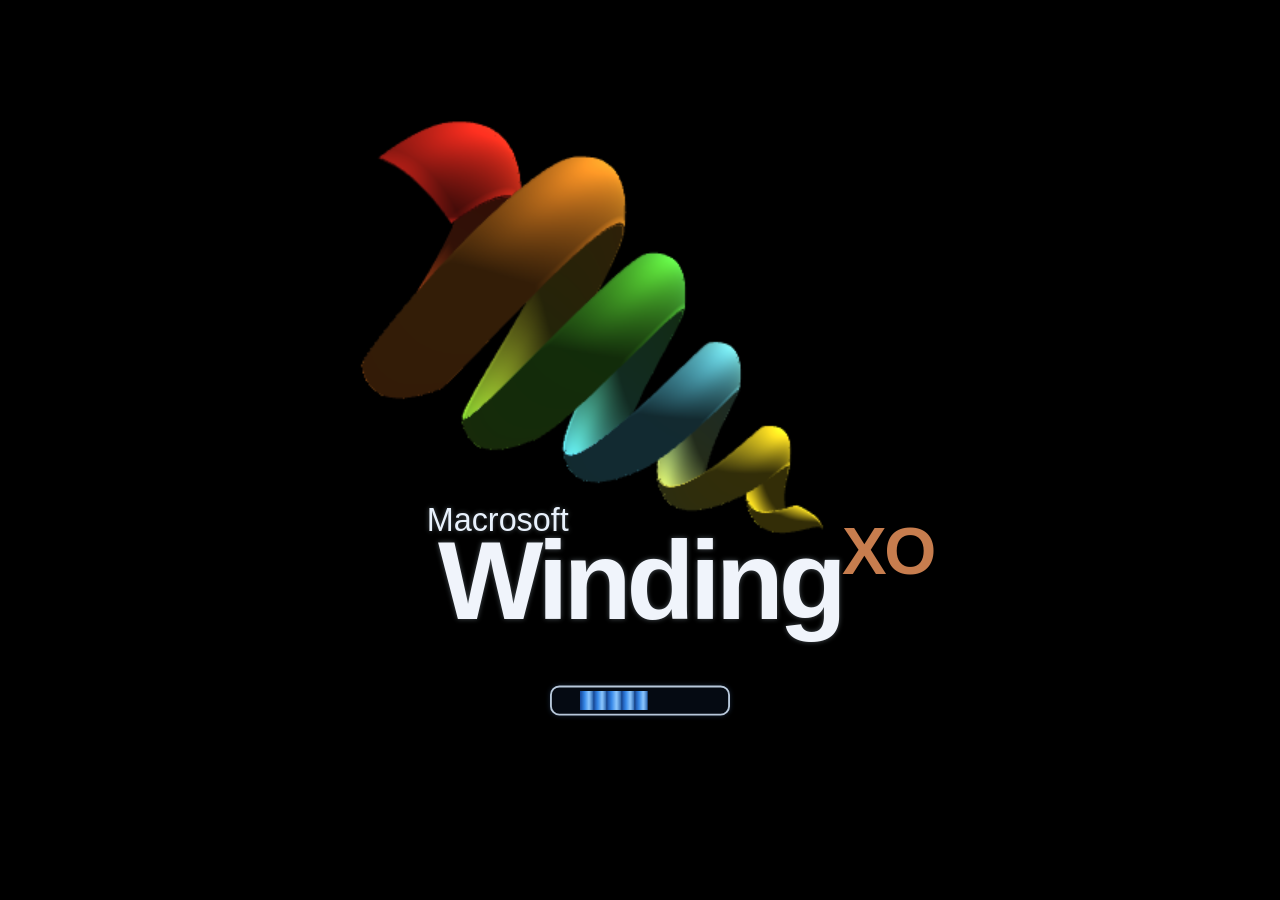
==== index.html @ af21e756 "First Upload With Winding XO" ====
<!doctype html>
<html lang="zh-Hant">
<head>
<meta charset="utf-8"><meta name="viewport" content="width=device-width,initial-scale=1">
<title>Macrosoft Winding XO</title>
<style>html,body{height:100%;margin:0;overflow:hidden;background:#000}iframe{display:block;border:0;width:100%;height:100%}</style>
<script src="browser-api.js"></script><script src="runtime.js"></script>
<script defer src="shell.js"></script>
</head>
<body><iframe id="appFrame" name="winding-content" title="Winding XO" src="Loading.html" allow="fullscreen; clipboard-read; clipboard-write" allowfullscreen></iframe></body>
</html>
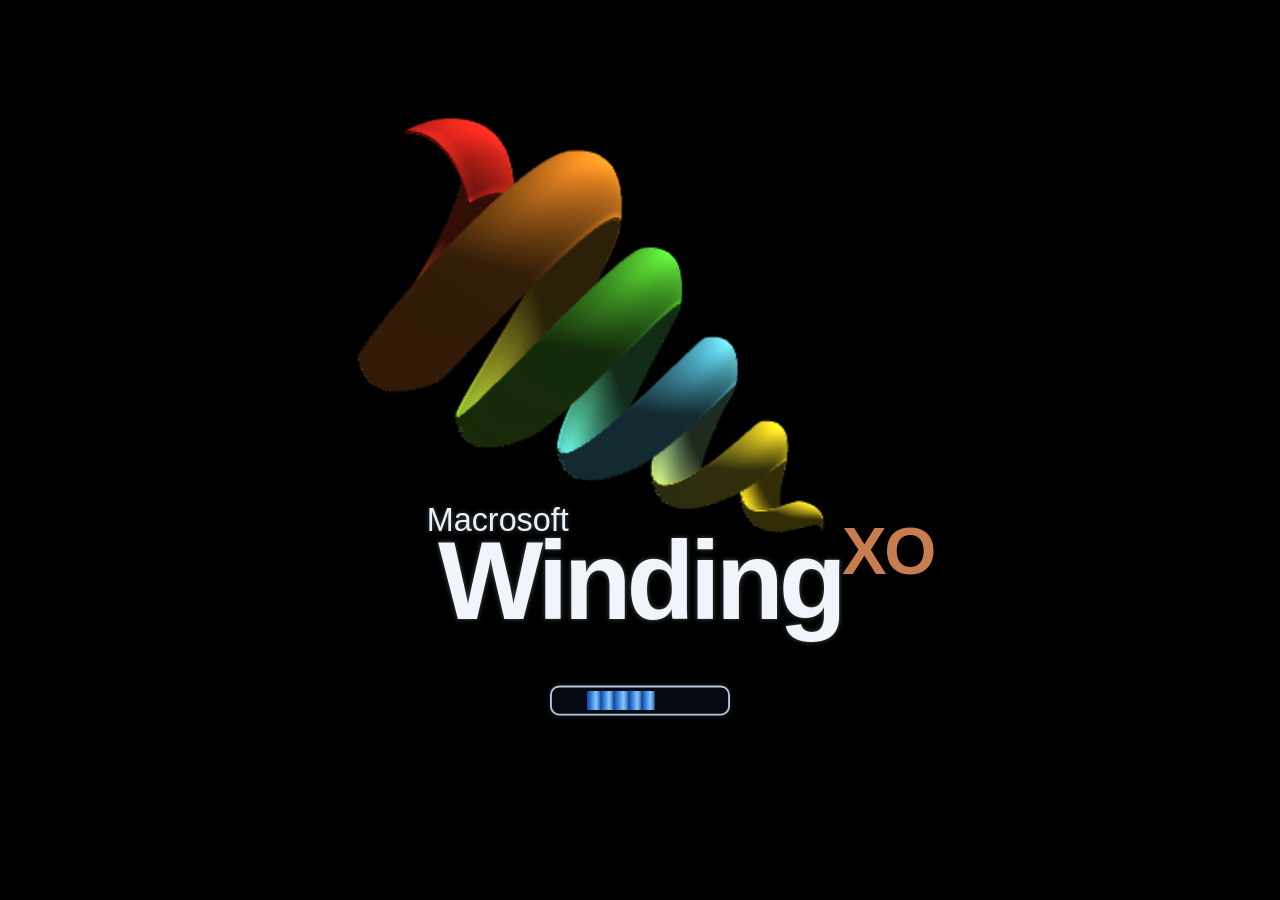
==== commit 58d7b24d: "修正輸入框游標並隱藏模擬關機游標" ====
--- a/index.html
+++ b/index.html
@@ -3,9 +3,11 @@
 <head>
 <meta charset="utf-8"><meta name="viewport" content="width=device-width,initial-scale=1">
 <title>Macrosoft Winding XO</title>
+<link rel="stylesheet" href="assets/css/interaction.css?v=crystal2">
+<link rel="preload" as="image" href="assets/cursors/black-dot.png">
 <style>html,body{height:100%;margin:0;overflow:hidden;background:#000}iframe{display:block;border:0;width:100%;height:100%}</style>
-<script src="browser-api.js"></script><script src="runtime.js"></script>
-<script defer src="shell.js"></script>
+<script src="assets/js/browser-api.js"></script><script src="assets/js/runtime.js"></script>
+<script defer src="assets/js/shell.js"></script>
 </head>
 <body><iframe id="appFrame" name="winding-content" title="Winding XO" src="Loading.html" allow="fullscreen; clipboard-read; clipboard-write" allowfullscreen></iframe></body>
 </html>
--- a/assets/css/interaction.css
+++ b/assets/css/interaction.css
@@ -0,0 +1,9 @@
+/* 介面文字不可反白；只有可編輯的文字欄位保留原生選取。 */
+*{-webkit-user-select:none;user-select:none}
+textarea,input{-webkit-user-select:text;user-select:text}
+html,body{cursor:url('../cursors/black-dot.png') 0 0,none}
+html.crystal-cursor{--crystal-cursor:url('../cursors/crystal-arrow.png') 3 2,default}
+html.crystal-cursor,html.crystal-cursor body,html.crystal-cursor :is(button,a,select,summary,label,[role=button]){cursor:var(--crystal-cursor)}
+html.crystal-cursor :is(input,textarea,[contenteditable=true]){cursor:var(--crystal-cursor)}
+html.crystal-cursor :is(button,input,select,textarea):disabled{cursor:not-allowed}
+#idleScreen{position:fixed;inset:0;z-index:2147483647;background:#000;cursor:url('../cursors/black-dot.png') 0 0,none;outline:none}
